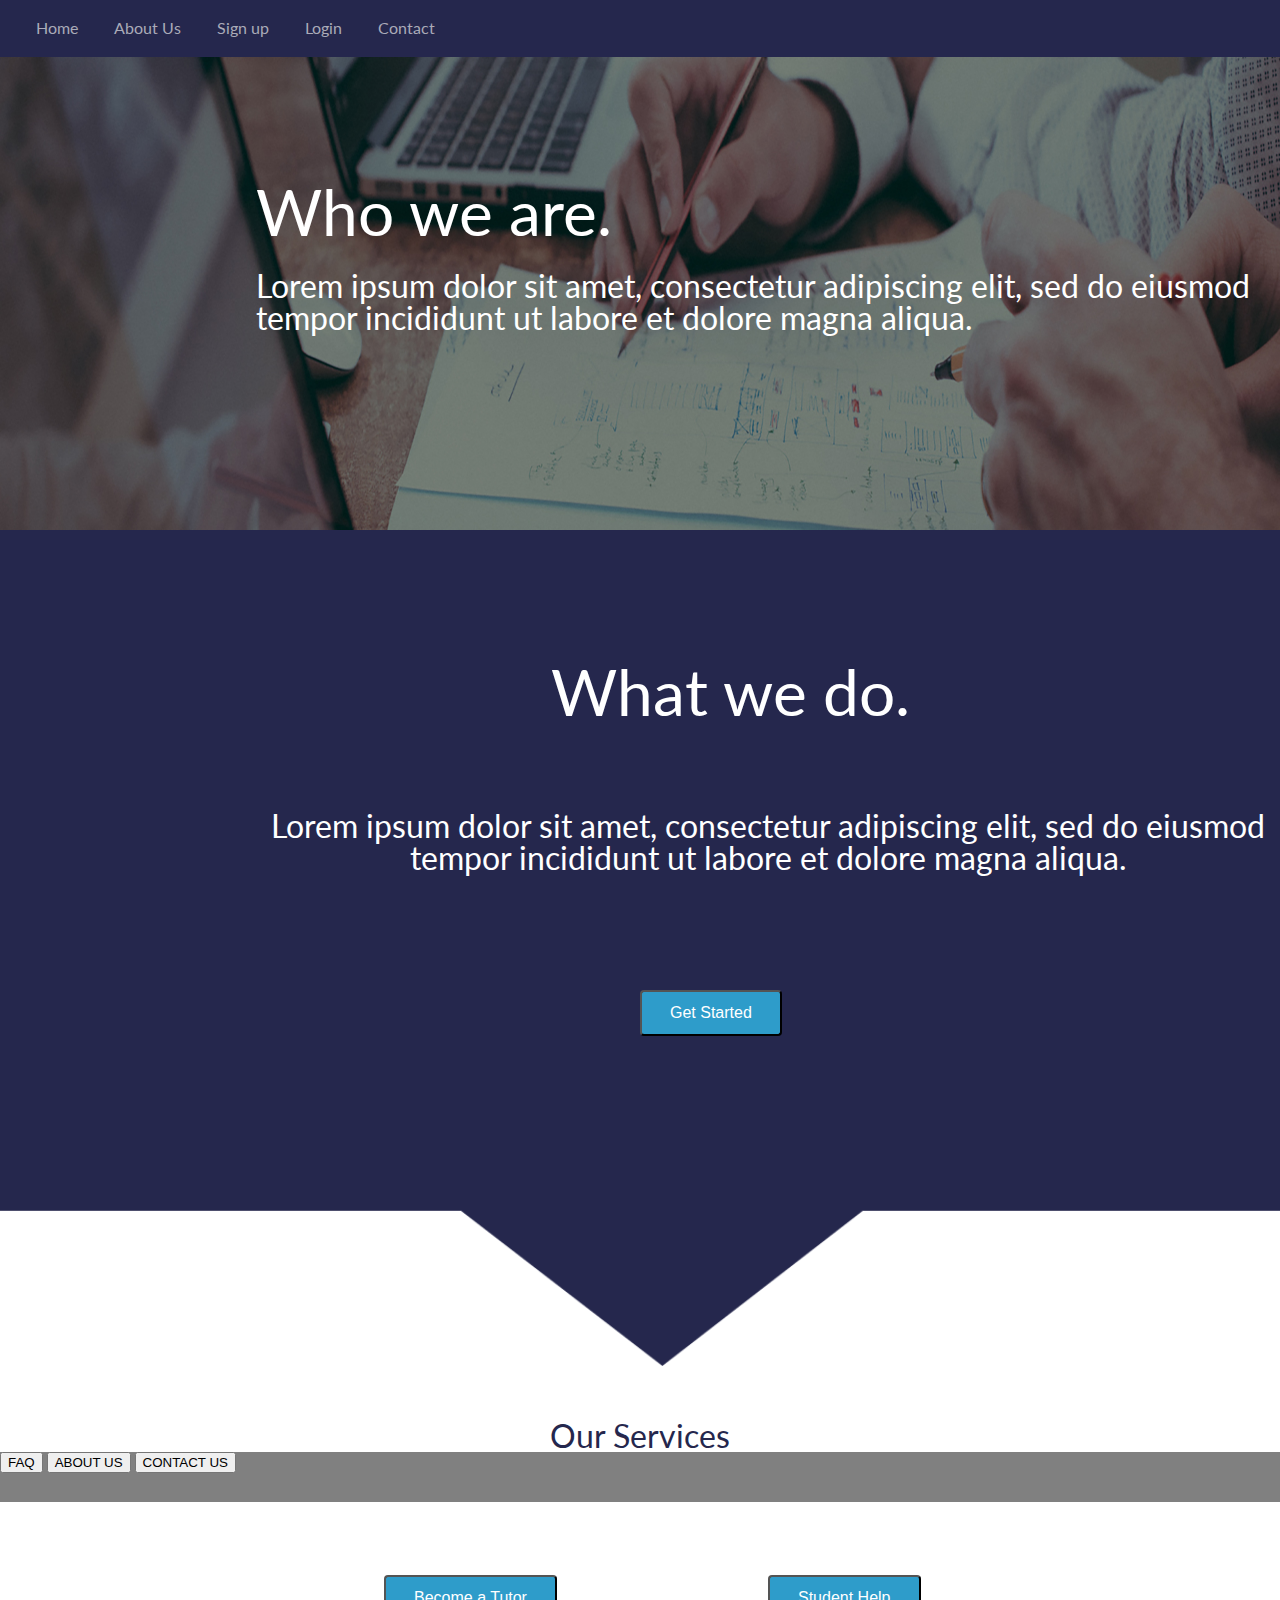
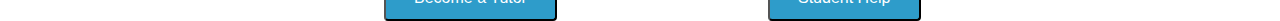
==== index.html @ b6bc9d02 "codeTutor Front End" ====
<!doctype html>
<html>
  <head>
    <link href="css/styles.css" type="text/css" rel="stylesheet"/>
    <link href="css/reset.css" type="text/css" rel="stylesheet"/>
    <meta name="viewport" content="width=device-width, initial-scale=1">
    <link href="https://fonts.googleapis.com/css?family=Lato" rel="stylesheet">
    <title>Code Tutor</title>
  </head>
  <body>
    <header>
      <div class= "topnav" >
       
          <div class="navbar">
            <a href="#">Home</a>
            <a href="#">About Us</a>
            <a href="#">Sign up</a>
            <a href="#">Login</a>
            <a href="#">Contact</a>
          </div>
        </div>
    </header>
    
        <div class="wrapper">
            <div id="hero-image">
                <!-- <img src="css/Banner1.jpg" /> -->
          <span class="title">Who we are.</span>
          <span class="sub-title">Lorem ipsum dolor sit amet, consectetur adipiscing elit, sed do eiusmod tempor incididunt ut labore et dolore magna aliqua.</span>
        </div>
        <div class="second-banner">
               <div id="shape-image">
               
                  <div class="wrapper">
                    <span class="title2">What we do.</span>
                    <span class="sub-title2">Lorem ipsum dolor sit amet, consectetur adipiscing elit, sed do eiusmod tempor incididunt ut labore et dolore magna aliqua.</span>
                    <button class="button1">Get Started</button>
                  </div>
                  </div>
                </div>
      </div>
      
      <!-- <iframe width="680" height="465"
      src="https://www.gruveo.com/embed/"
      allow="microphone; camera"
      frameborder="0" allowfullscreen></iframe> -->

    <section id="services">
      <div class="wrapper">
        <h1>Our Services</h1>
       
      </div>
    </section>
    <div class="services">
        <button class="button2">Become a Tutor</button>
        <button class="button3">Student Help</button>
    </div>

    <div  class="footer">
    <footer >
        <button class="button4">FAQ</button>
        <button class="button5">ABOUT US</button>
        <button class="button6">CONTACT US</button>
    </footer>
    </div>

  </body>
</html>
---- css/styles.css ----
body, html {
  height: 100%;
  margin: 0; }

.navbar {
  width: 100%;
  float: left;
  background: #25274D;
  padding: 20px; }

.navbar a {
  color: #AAABB8;
  text-decoration: none;
  font-family: 'Lato', sans-serif;
  padding: 14px 16px 14px;
  position: relative;
  text-align: center; }
  .navbar a:hover {
    background: #313365; }

#hero-image {
  padding: 40px;
  height: 50vh;
  background-image: url("Banner1.jpg");
  background-position: center;
  background-repeat: no-repeat;
  background-size: cover; }

#shape-image {
  padding: 40px;
  height: 90vh;
  background-image: url("polygon1.jpg");
  background-position: center;
  background-repeat: no-repeat;
  background-size: cover; }

.title {
  color: white;
  text-decoration: none;
  font-family: 'Lato', sans-serif;
  font-size: 64px;
  display: block;
  text-align: left;
  position: absolute;
  top: 20%;
  left: 20%; }

.sub-title {
  color: white;
  text-decoration: none;
  font-family: 'Lato', sans-serif;
  font-size: 32px;
  display: block;
  text-align: left;
  position: absolute;
  top: 30%;
  left: 20%; }

.title2 {
  color: white;
  text-decoration: none;
  font-family: 'Lato', sans-serif;
  font-size: 64px;
  display: block;
  text-align: center;
  position: absolute;
  padding: 30px 295px;
  top: 70%;
  left: 20%; }

.sub-title2 {
  color: white;
  text-decoration: none;
  font-family: 'Lato', sans-serif;
  font-size: 32px;
  display: block;
  text-align: center;
  position: absolute;
  top: 90%;
  left: 20%; }

.button1 {
  background-color: #2E9CCA;
  color: white;
  font-size: 16px;
  padding: 12px 28px;
  border-radius: 4px;
  position: absolute;
  top: 110%;
  left: 50%; }

#services {
  color: #25274D;
  text-decoration: none;
  font-family: 'Lato', sans-serif;
  font-size: 32px;
  display: block;
  text-align: center; }

.button2 {
  background-color: #2E9CCA;
  color: white;
  font-size: 16px;
  padding: 12px 28px;
  border-radius: 4px;
  position: absolute;
  top: 175%;
  left: 30%; }

.button3 {
  background-color: #2E9CCA;
  color: white;
  font-size: 16px;
  padding: 12px 28px;
  border-radius: 4px;
  position: absolute;
  top: 175%;
  left: 60%; }

.footer {
  height: 50px;
  position: absolute;
  left: 0;
  right: 0;
  background-color: grey;
  z-index: 150; }
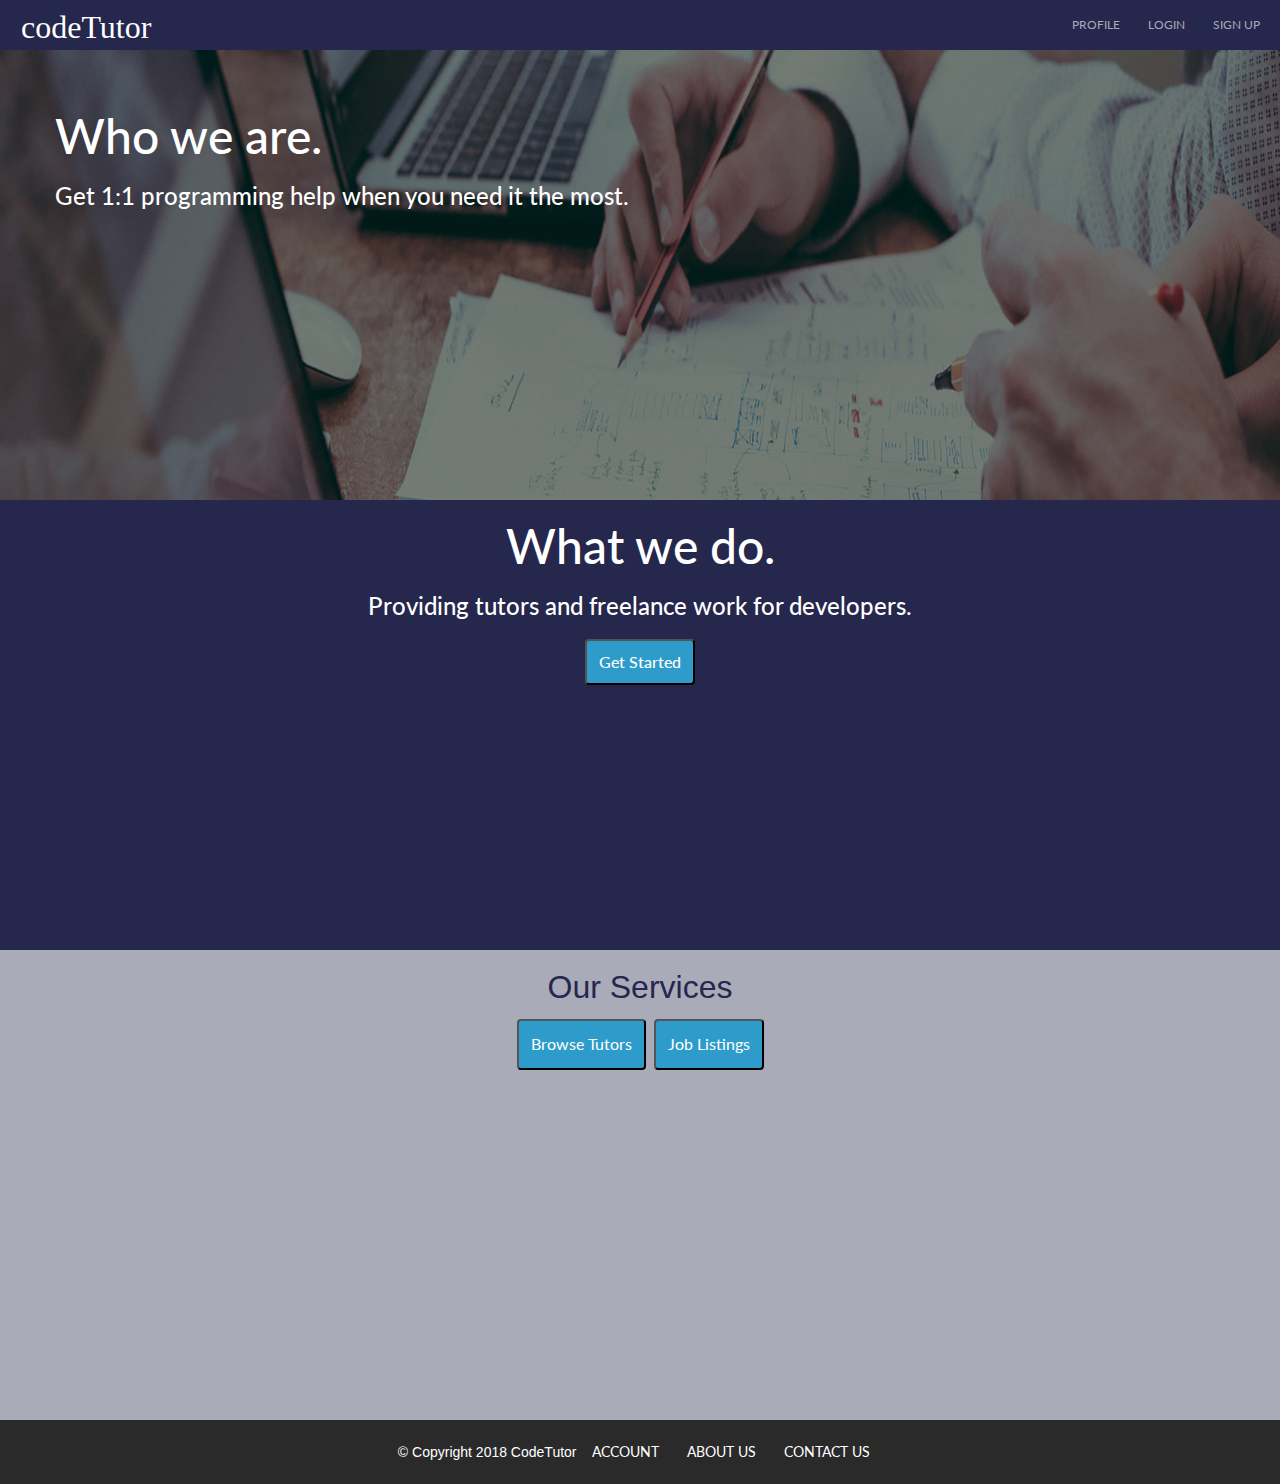
==== commit 0daaee9a: "update" ====
--- a/index.html
+++ b/index.html
@@ -1,67 +1,89 @@
 <!doctype html>
 <html>
   <head>
+    <link rel="stylesheet" href="https://maxcdn.bootstrapcdn.com/bootstrap/3.3.7/css/bootstrap.min.css" integrity="sha384-BVYiiSIFeK1dGmJRAkycuHAHRg32OmUcww7on3RYdg4Va+PmSTsz/K68vbdEjh4u" crossorigin="anonymous">
     <link href="css/styles.css" type="text/css" rel="stylesheet"/>
-    <link href="css/reset.css" type="text/css" rel="stylesheet"/>
+    
     <meta name="viewport" content="width=device-width, initial-scale=1">
     <link href="https://fonts.googleapis.com/css?family=Lato" rel="stylesheet">
     <title>Code Tutor</title>
   </head>
   <body>
     <header>
+      <nav>
       <div class= "topnav" >
        
           <div class="navbar">
-            <a href="#">Home</a>
-            <a href="#">About Us</a>
-            <a href="#">Sign up</a>
-            <a href="#">Login</a>
-            <a href="#">Contact</a>
+            <a href="signup.html">SIGN UP</a>
+            <a href="login.html">LOGIN</a>
+            <a href="profile.html">PROFILE</a>
+            <div id="logo" onclick="window.location.href='index.html'">codeTutor</div>
+            
           </div>
         </div>
+      </nav>
     </header>
+
+  <div class = "container-fluid">
     
         <div class="wrapper">
             <div id="hero-image">
-                <!-- <img src="css/Banner1.jpg" /> -->
-          <span class="title">Who we are.</span>
-          <span class="sub-title">Lorem ipsum dolor sit amet, consectetur adipiscing elit, sed do eiusmod tempor incididunt ut labore et dolore magna aliqua.</span>
+                
+                <div class = "container">
+                <div class = "row"> 
+                <div class = "col-sm-12">
+          <h1>Who we are.</h1>
+          <h2>Get 1:1 programming help when you need it the most.</h2>
+                </div>
+                </div>
+                </div>
         </div>
-        <div class="second-banner">
-               <div id="shape-image">
-               
+      </div>
+    </div>
+  </div>
+              
                   <div class="wrapper">
-                    <span class="title2">What we do.</span>
-                    <span class="sub-title2">Lorem ipsum dolor sit amet, consectetur adipiscing elit, sed do eiusmod tempor incididunt ut labore et dolore magna aliqua.</span>
-                    <button class="button1">Get Started</button>
+                      <div class = "container">
+                          <div class = "row"> 
+                          <div class = "col-sm-12">
+                      <div class = "title">
+                    <h1>What we do.</h1>
+                    <h2> Providing tutors and freelance work for developers.<h2>
+                     
+                 <a href="signup.html"><button class="button1"> Get Started</button></a>
+                </div>
                   </div>
-                  </div>
-                </div>
+               </div>
+            </div>
+          </div>
+       
+<div class= "section">
+      <section id="services">
+          
+            <h3>Our Services</h3>
+    <div class = "row"> 
+      <div class = "col-sm-12">
+      
+            <a href="signup.html"><button class="button2"> Browse Tutors</button></a>
+            <a href="jobs.html"><button class="button2"> Job Listings</button></a>
       </div>
-      
-      <!-- <iframe width="680" height="465"
-      src="https://www.gruveo.com/embed/"
-      allow="microphone; camera"
-      frameborder="0" allowfullscreen></iframe> -->
+      </div>
+      </section>
+</div>
+    
 
-    <section id="services">
-      <div class="wrapper">
-        <h1>Our Services</h1>
-       
-      </div>
-    </section>
-    <div class="services">
-        <button class="button2">Become a Tutor</button>
-        <button class="button3">Student Help</button>
-    </div>
 
+ 
     <div  class="footer">
-    <footer >
-        <button class="button4">FAQ</button>
-        <button class="button5">ABOUT US</button>
-        <button class="button6">CONTACT US</button>
+    <footer>
+     
+      &copy; Copyright 2018 CodeTutor
+      <a href="account.html"><button  class="button6">ACCOUNT</button></a>
+      <a href="about.html"><button  class="button6">ABOUT US</button></a>
+      <a href="signup.html"><button class="button6">CONTACT US</button></a>
     </footer>
     </div>
 
+
   </body>
 </html>
--- a/css/styles.css
+++ b/css/styles.css
@@ -1,126 +1,191 @@
+.row {
+  font-family: 'Lato', sans-serif; }
+
 body, html {
   height: 100%;
-  margin: 0; }
+  margin: 0;
+  background-color: #AAABB8;
+  padding-bottom: 0; }
 
 .navbar {
   width: 100%;
-  float: left;
+  margin: 0;
   background: #25274D;
-  padding: 20px; }
+  padding: 5px;
+  border-radius: 0px; }
 
 .navbar a {
+  font-size: 12px;
   color: #AAABB8;
-  text-decoration: none;
   font-family: 'Lato', sans-serif;
-  padding: 14px 16px 14px;
+  padding: 10px 14px 10px;
   position: relative;
-  text-align: center; }
+  text-align: center;
+  float: right; }
   .navbar a:hover {
     background: #313365; }
+
+#logo {
+  font-size: 32px;
+  font-family: "Futura";
+  color: white;
+  line-height: 1.016;
+  position: absolute;
+  left: 20px;
+  top: 10px; }
 
 #hero-image {
   padding: 40px;
   height: 50vh;
+  width: 100%;
   background-image: url("Banner1.jpg");
   background-position: center;
   background-repeat: no-repeat;
-  background-size: cover; }
+  background-size: cover;
+  display: -webkit-box;
+  display: -ms-flexbox;
+  display: flex;
+  -webkit-box-pack: center;
+  -ms-flex-pack: center;
+  justify-content: center; }
 
-#shape-image {
+#about-image {
   padding: 40px;
-  height: 90vh;
-  background-image: url("polygon1.jpg");
+  height: 50vh;
+  width: 100%;
+  background-image: url("loginphoto.jpg");
   background-position: center;
   background-repeat: no-repeat;
-  background-size: cover; }
+  background-size: cover;
+  display: -webkit-box;
+  display: -ms-flexbox;
+  display: flex;
+  -webkit-box-pack: center;
+  -ms-flex-pack: center;
+  justify-content: center; }
 
-.title {
+.container-fluid {
+  margin: 0;
+  padding: 0; }
+
+.container {
+  height: 100%;
+  width: 100%; }
+
+.wrapper {
+  background-color: #25274D;
+  height: 50vh; }
+
+.wrapper1 {
+  background-color: #AAABB8;
+  height: 50vh;
+  padding: 40px; }
+
+.wrapper-container {
+  background-color: #25274D;
+  height: 50%;
+  width: 50%;
+  margin-top: 15%;
+  margin-bottom: 15%;
+  margin-left: 25%;
+  padding: 40px;
+  text-align: center; }
+
+.box {
+  margin-top: 25%;
+  margin-bottom: 25%;
+  margin-left: 35%;
+  margin-right: 35%; }
+
+h1 {
   color: white;
   text-decoration: none;
   font-family: 'Lato', sans-serif;
-  font-size: 64px;
-  display: block;
-  text-align: left;
-  position: absolute;
-  top: 20%;
-  left: 20%; }
+  font-size: 48px; }
 
-.sub-title {
+.title {
+  text-align: center; }
+  .title .button1 {
+    font-family: 'Lato', sans-serif;
+    background-color: #2E9CCA;
+    color: white;
+    font-size: 16px;
+    padding: 12px 12px;
+    border-radius: 4px;
+    margin-left: auto;
+    margin-right: auto; }
+    .title .button1:hover {
+      background: #47abd5; }
+
+h2 {
   color: white;
   text-decoration: none;
   font-family: 'Lato', sans-serif;
-  font-size: 32px;
-  display: block;
-  text-align: left;
-  position: absolute;
-  top: 30%;
-  left: 20%; }
+  font-size: 24px; }
 
-.title2 {
-  color: white;
-  text-decoration: none;
+h3 {
+  font-size: 32px; }
+
+h4 {
+  font-size: 16px;
+  color: white; }
+
+.button2 {
   font-family: 'Lato', sans-serif;
-  font-size: 64px;
-  display: block;
-  text-align: center;
-  position: absolute;
-  padding: 30px 295px;
-  top: 70%;
-  left: 20%; }
-
-.sub-title2 {
-  color: white;
-  text-decoration: none;
-  font-family: 'Lato', sans-serif;
-  font-size: 32px;
-  display: block;
-  text-align: center;
-  position: absolute;
-  top: 90%;
-  left: 20%; }
-
-.button1 {
   background-color: #2E9CCA;
   color: white;
   font-size: 16px;
-  padding: 12px 28px;
-  border-radius: 4px;
-  position: absolute;
-  top: 110%;
-  left: 50%; }
+  padding: 12px 12px;
+  border-radius: 4px; }
+  .button2:hover {
+    background: #47abd5; }
 
 #services {
   color: #25274D;
-  text-decoration: none;
-  font-family: 'Lato', sans-serif;
   font-size: 32px;
-  display: block;
   text-align: center; }
 
-.button2 {
+.section {
+  background-color: #AAABB8;
+  height: 50vh; }
+
+footer {
+  width: 100%;
+  background-color: #2a2a2a;
+  padding: 10px;
+  text-align: center;
+  color: white; }
+
+.button6 {
+  font-family: 'Lato', sans-serif;
   background-color: #2E9CCA;
   color: white;
   font-size: 16px;
-  padding: 12px 28px;
-  border-radius: 4px;
-  position: absolute;
-  top: 175%;
-  left: 30%; }
+  padding: 12px 12px;
+  background-color: #2a2a2a;
+  font-size: 14px;
+  border: none; }
+  .button6:hover {
+    background: #3c3c3c; }
 
-.button3 {
+#submitBtn {
+  font-family: 'Lato', sans-serif;
   background-color: #2E9CCA;
   color: white;
   font-size: 16px;
-  padding: 12px 28px;
+  padding: 12px 12px;
   border-radius: 4px;
-  position: absolute;
-  top: 175%;
-  left: 60%; }
+  margin: 20px; }
 
-.footer {
-  height: 50px;
-  position: absolute;
-  left: 0;
-  right: 0;
-  background-color: grey;
-  z-index: 150; }
+#logSubmit {
+  font-family: 'Lato', sans-serif;
+  background-color: #2E9CCA;
+  color: white;
+  font-size: 16px;
+  padding: 12px 12px;
+  border-radius: 4px;
+  margin: 20px; }
+
+.table {
+  font-size: 16px;
+  color: #25274D; }
